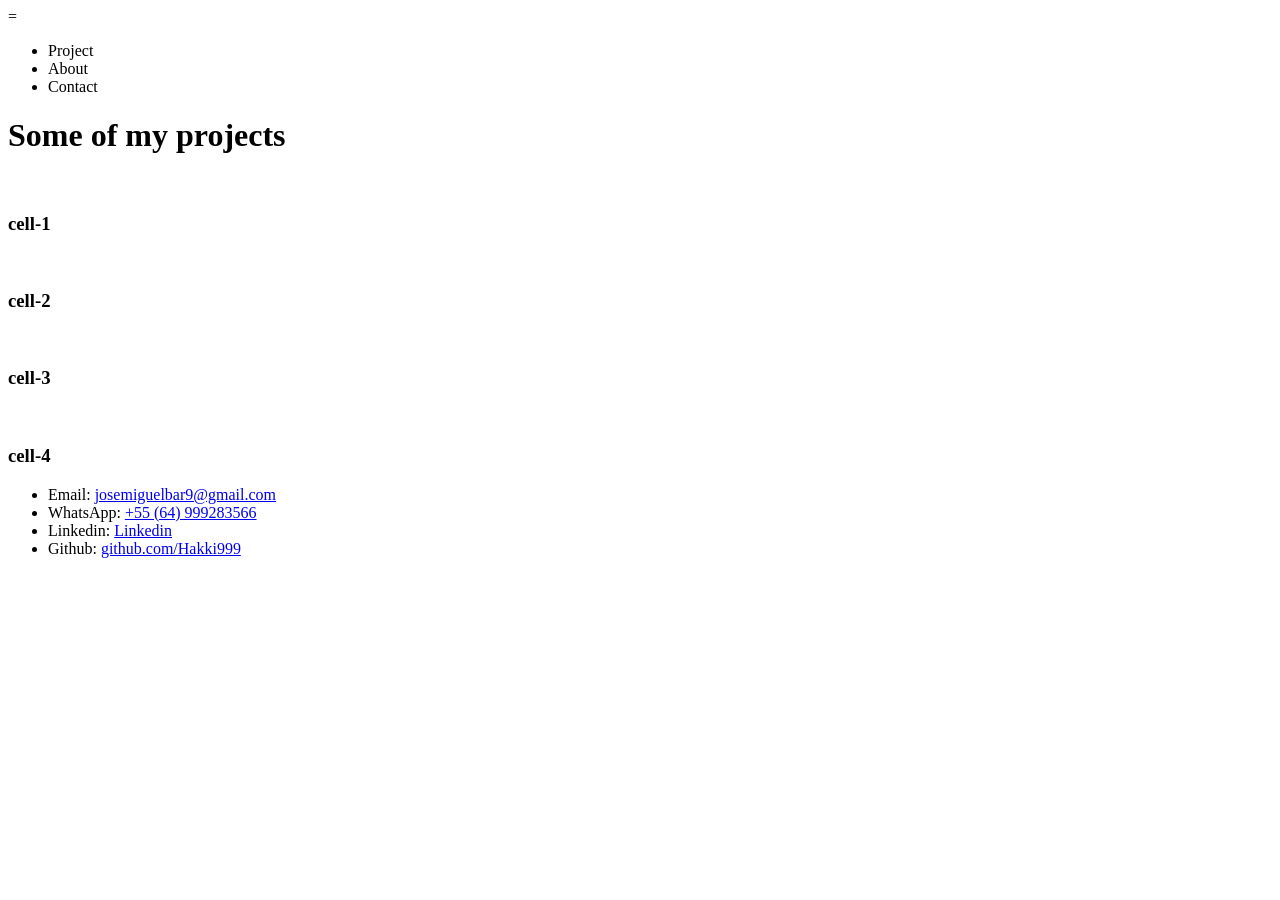
==== Hakki/index.html @ e0689d8c "Create index.html" ====
<!DOCTYPE html>
<html lang="pt-br">
<head>
    <meta charset="UTF-8">
    <meta http-equiv="X-UA-Compatible" content="IE=edge">
    <meta name="viewport" content="width=device-width, initial-scale=1.0">
    <script src="https://ajax.googleapis.com/ajax/libs/jquery/3.6.0/jquery.min.js"></script> 
    <link rel="stylesheet" href="./style.css">
    <link rel="shortcut icon" href="./img/logo.png" type="image/x-icon">
    <title>Portifolio</title>
</head>
<body>
    <div id="cursor">
        <span id="smallC" class="cursor" style="display: none;"></span>
        <span id="bigC" class="cursor" style="display: none;"></span>
    </div>
    <nav id="navM">
        <span id="menuOp" class="hove" onclick="openM()">=</span>
        <ul id="ulMenu">
            <li class="hove nv" onclick="scrollMove(0)">Project</li>
            <li class="hove nv" onclick="scrollMove(1)">About</li>
            <li class="hove nv" onclick="scrollMove(2)">Contact</li>
        </ul>
    </nav>
    <div id="root">
        <div class="page">
            <h1 id="tlP" class="hove">Some of my projects</h1>
            <div id="projetos">
                <div class="cell" i="0"><img src="./img/logo.png" alt=""><h3>cell-1</h3></div>
                <div class="cell" i="0"><img src="./img/logo.png" alt=""><h3>cell-2</h3></div>
                <div class="cell" i="0"><img src="./img/logo.png" alt=""><h3>cell-3</h3></div>
                <div class="cell" i="0"><img src="./img/logo.png" alt=""><h3>cell-4</h3></div>
            </div>
        </div>
        <div class="page"></div>
        <div class="page">
            <ul class="contactUl">
                <li class="hove">Email: <a class="co" href="#" onclick="copiar(0)">josemiguelbar9@gmail.com</a></li>
                <li class="hove">WhatsApp: <a class="co" href="#" onclick="copiar(1)">+55 (64) 999283566</a></li>
                <li class="hove">Linkedin: <a href="https://www.linkedin.com/in/jos%C3%A9-miguel-barcelos-80810a236/">Linkedin</a></li>
                <li class="hove">Github: <a href="https://github.com/Hakki999">github.com/Hakki999</a></li>
            </ul>
            <input type="text" id="copy" style="opacity: 0%;">
        </div>
        
    </div>
    <script src="./main.js"></script>
    <script src="./src/mouse.js"></script>
    <script src="./src/pageP.js"></script>
</body>
</html>
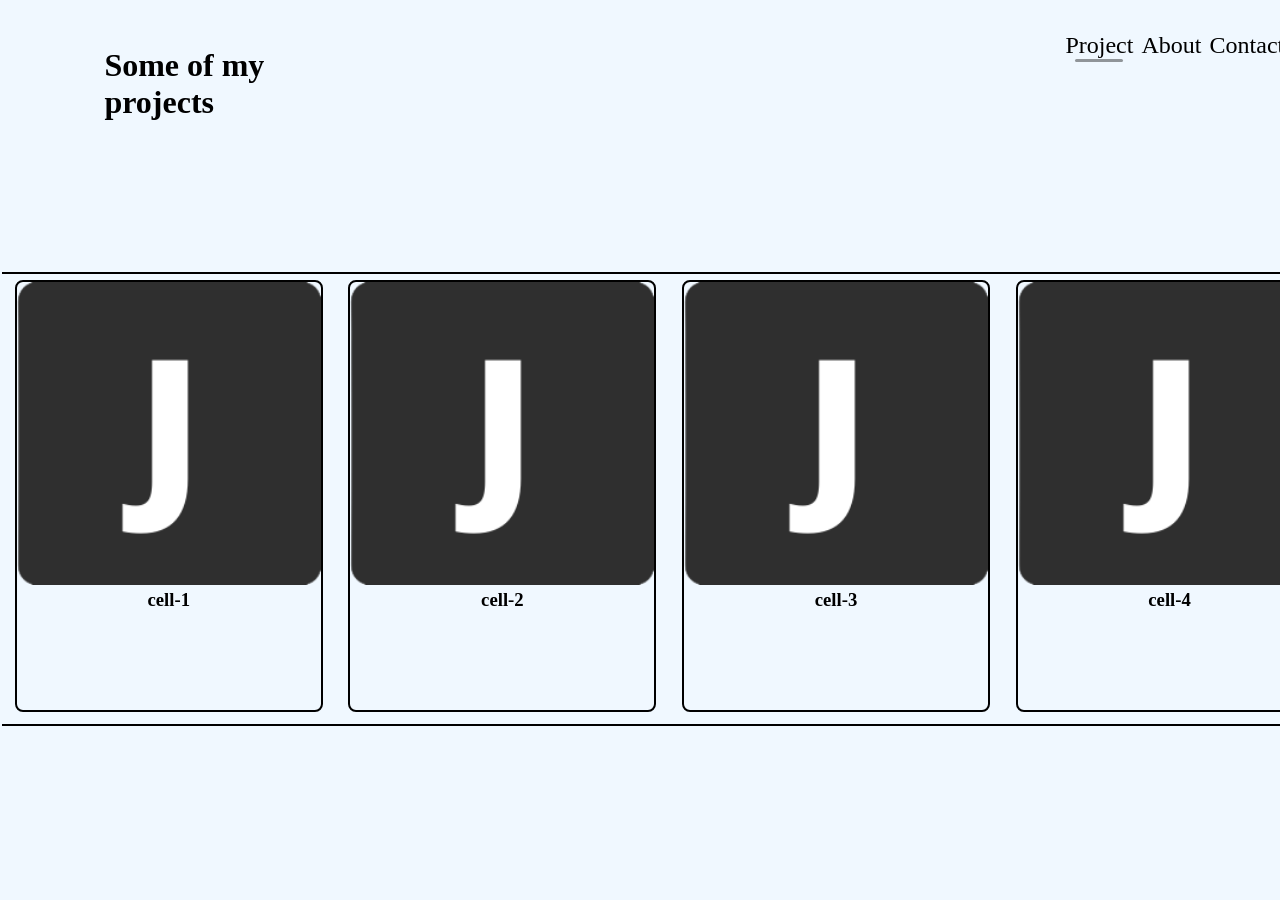
==== commit 7a963126: "Update index.html" ====
--- a/Hakki/index.html
+++ b/Hakki/index.html
@@ -17,9 +17,9 @@
     <nav id="navM">
         <span id="menuOp" class="hove" onclick="openM()">=</span>
         <ul id="ulMenu">
-            <li class="hove nv" onclick="scrollMove(0)">Project</li>
-            <li class="hove nv" onclick="scrollMove(1)">About</li>
-            <li class="hove nv" onclick="scrollMove(2)">Contact</li>
+            <li class="hove nv mag" onclick="scrollMove(0)"><span>Project</span></li>
+            <li class="hove nv" onclick="scrollMove(1)"><span>About</span></li>
+            <li class="hove nv" onclick="scrollMove(2)"><span>Contact</span></li>
         </ul>
     </nav>
     <div id="root">
--- a/Hakki/style.css
+++ b/Hakki/style.css
@@ -0,0 +1,315 @@
+@import url('https://fonts.googleapis.com/css2?family=Comfortaa&display=swap');
+
+*{
+    margin: 0;
+    padding: 0;
+    list-style: none;
+}
+
+body{
+    width: 100vw;
+    height: 100vh;
+
+    cursor: none;
+    background-color: aliceblue;
+
+    font-family: 'Comfortaa', cursive;
+}
+
+body::-webkit-scrollbar{
+    display: none;
+}
+
+nav{
+    width: auto;
+    height: 10%;
+
+    position: fixed;
+    right: 0;
+    padding-right: 1rem;
+
+    display: flex;
+    justify-content: space-around;
+    align-items: center;
+
+    z-index: 100;
+}
+
+nav > ul{
+    width: 100%;
+    display: flex;
+    justify-content: space-around;
+    align-items: center;
+    font-size: 1.5rem;
+}
+
+nav > ul > li{
+    padding: 2%;
+    display: flex;
+    justify-content: center;
+}
+
+.cursor{
+    pointer-events: none;
+    border-radius: 80%;
+    backdrop-filter: invert(200%);
+
+    position: absolute;
+
+    transform: translate(50%, 50%) scale(1);
+
+    z-index: 10100;
+}
+
+#smallC{
+    width: 2rem;
+    height: 2rem;
+
+    position: absolute;
+
+    
+    transition-duration: 100ms;
+}
+
+#bigC{
+    width: 0.8rem;
+    height: 0.8rem;
+
+    transition-duration : 10ms;
+}
+
+#root{
+    width: 100%;
+    height: 100%;
+
+    overflow: scroll;
+}
+
+ #root::-webkit-scrollbar{
+    display: none;
+}
+
+.page{
+    width: 100%;
+    height: 100%;
+    position: relative;
+
+    border: 2px solid rgb(0, 0, 0, 0);
+}
+
+.page:nth-child(1n){
+    display: flex;
+    justify-content: center;
+}
+.page:nth-child(2n){
+    left: 100%;
+}
+.page:nth-child(3n){
+    left: 200%;
+    display: flex;
+    align-items: center;
+}
+
+#tlP{
+    width: 10rem;
+    height: auto;
+
+    position: absolute;
+    top: 5%;
+    left: 8%;
+}
+
+
+#projetos{
+    width: 100%;
+    height: 50%;
+    
+    margin-top: 30vh;
+    overflow: scroll;
+
+    display: flex;
+    flex-wrap: nowrap;
+    justify-content: space-around;
+    text-align: center;
+
+    border-top: 2px solid black;
+    border-bottom: 2px solid black;
+}
+
+#projetos::-webkit-scrollbar{
+    display: none;
+}
+
+.cell{
+    width: 304px;
+    height: 95%;
+    min-width: 304px;
+
+    margin: 0 1%;
+    margin-top: 0.5%;
+
+    border: 2px solid black;
+    border-radius: 8px;
+}
+
+.cell:hover{
+    transform: scale(1.02);
+}
+
+.marc::before{
+    content: "";
+    
+    width: 3rem;
+    height: 0.2rem;
+
+    position: absolute;
+    top: 65%;
+
+    background-color: rgb(0, 0, 0, 0.4);
+    border-radius: 4px;
+    
+    animation: anMarc 0.5s linear normal;
+}
+
+@keyframes anMarc{
+    0%{
+        width: 0rem;
+    }
+    100%{
+        width: 3rem;
+    }
+}
+
+@keyframes up{
+    0%{
+        transform: translate(0%, 0%);
+    }
+    50%{
+        transform: translate(0%, -150%);
+    }
+    100%{
+        transform: translate(0%, 0%);
+    }
+}
+@keyframes down{
+    0%{
+        transform: translate(0%, 0%);
+    }
+    50%{
+        transform: translate(0%, 150%);
+    }
+    100%{
+        transform: translate(0%, 0%);
+    }
+}
+
+.contactUl{
+    width: 35%;
+    height: 60%;
+    min-width: 350px;
+
+    position: absolute;
+
+    display: flex;
+    flex-direction: column;
+    justify-content: center;
+    align-items: center;
+
+    border: 1px solid black;
+    border-radius: 8px;
+}
+
+.contactUl li{
+    margin: 1%;
+    padding: 1.3%;
+    border: 2px solid black;
+    border-radius: 4px;
+}
+
+a{
+    cursor: none;
+}
+.co{
+    text-decoration: none;
+}
+
+.co:hover span{
+    display: block;
+    background-color: red;
+}
+
+#menuOp{
+    display: none;
+    position: absolute;
+    top: 1.3rem;
+    right: 1.3rem;
+}
+
+@media only screen and (max-width: 500px) {
+    .page:nth-child(2n){
+        left: 0%;
+    }
+    .page:nth-child(3n){
+        left: 0%;
+    }
+  }
+
+
+@media only screen and (max-width: 650px) {
+
+    #menuOp{
+        display: block;
+        font-size: 4rem; 
+    }
+    #ulMenu{
+        display: none;
+        flex-direction: column;
+    }       
+
+    #navM{
+        right: 0;
+    }
+}
+
+
+@keyframes openM{
+    0%{
+        width: 10%;
+        height: 100%;
+        border-radius: 80% 0% 0% 80%;
+        opacity: 10%;
+        background-color: rgb(0, 0, 0, 0);
+    }
+    100%{
+        width: 50%;
+        height: 100%;
+        border-radius: 0%;
+        opacity: 100%;
+        background-color: rgb(10, 10, 10, 0.95);
+    }
+}
+@keyframes closeM{
+    100%{
+        width: 10%;
+        height: 100%;
+        border-radius: 80% 0% 0% 80%;
+        opacity: 10%;
+        background-color: rgb(0, 0, 0, 0);
+    }
+    0%{
+        width: 50%;
+        height: 100%;
+        border-radius: 0%;
+        opacity: 100%;
+        background-color: rgb(10, 10, 10, 0.95);
+    }
+}
+
+#projetos img{
+    width: 100%;
+}
+
+#projetos h3{
+    width: 100%;
+    height: auto;
+}
